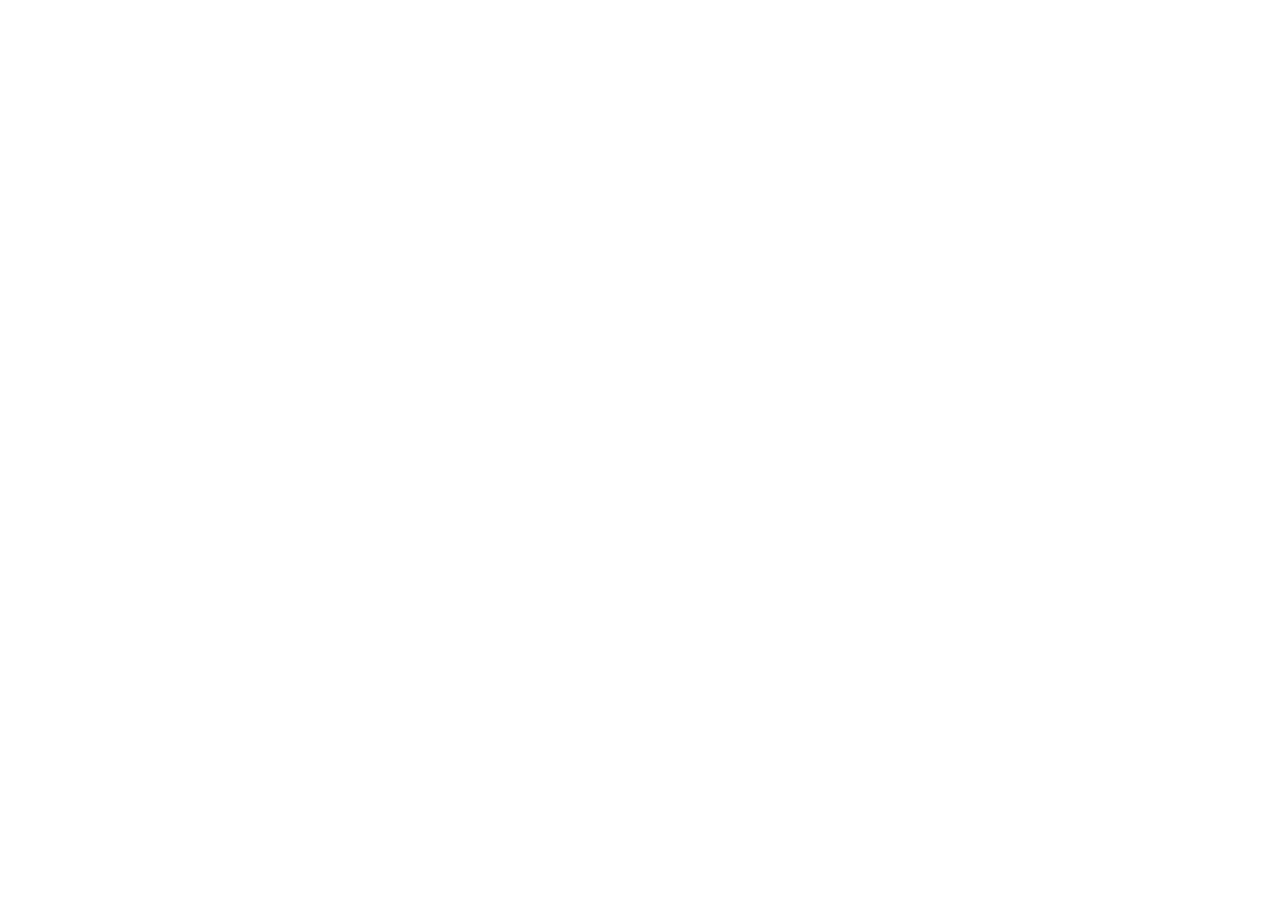
==== frontend/pages/admin.html @ dd92b8cc "initialized frontend" ====
<!DOCTYPE html>
<html lang="en">
<head>
    <meta charset="UTF-8">
    <meta name="viewport" content="width=device-width, initial-scale=1.0">
    <title>Admin Dashboard</title>
</head>
<body>
    
</body>
</html>
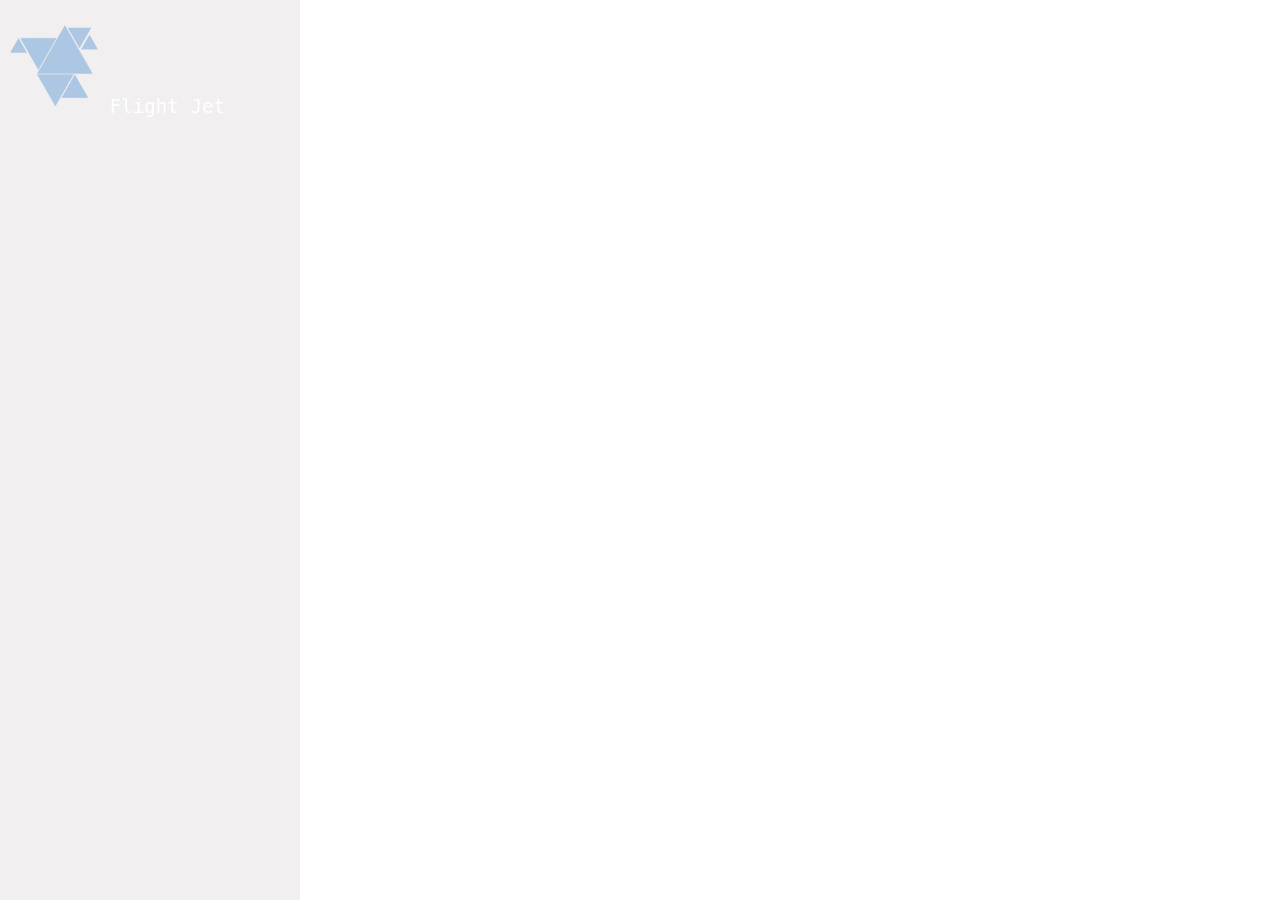
==== commit e4ecbb55: "added common CSS code and started with admin" ====
--- a/frontend/pages/admin.html
+++ b/frontend/pages/admin.html
@@ -4,8 +4,17 @@
     <meta charset="UTF-8">
     <meta name="viewport" content="width=device-width, initial-scale=1.0">
     <title>Admin Dashboard</title>
+    <link rel="stylesheet" href="../styles/common/utilities.css">
+    <link rel="stylesheet" href="../styles/admin.css">
 </head>
 <body>
-    
+    <section class="main flex-row">
+        <section class="side-bar mono-regular p1 shadow">
+            <div class="title-element f-small  p-top">
+                <img src="../assets/logo.svg" alt="">
+                Flight Jet
+            </div>
+        </section>
+    </section>
 </body>
 </html>
--- a/frontend/styles/common/utilities.css
+++ b/frontend/styles/common/utilities.css
@@ -0,0 +1,130 @@
+* {
+    padding: 0;
+    margin: 0;
+    box-sizing: border-box;
+}
+
+.mono-regular {
+    font-family: "Space Mono", monospace;
+    font-weight: 400;
+    font-style: normal;
+}
+    
+.mono-bold {
+    font-family: "Space Mono", monospace;
+    font-weight: 700;
+    font-style: normal;
+}
+
+.rounded {
+  border-radius: 10px;
+}
+
+.flex-row {
+  display: flex;
+  flex-direction: row;
+}
+
+.flex-col {
+  display: flex;
+  flex-direction: column;
+}
+
+.center {
+  align-items: center;
+}
+.j-center {
+  justify-content: center;
+}
+
+.t-center {
+  text-align: center;
+}
+
+.p1 {
+  padding: 10px;
+}
+
+.p2 {
+  padding: 20px;
+}
+
+.p3 {
+  padding: 30px;
+}
+
+.p4 {
+  padding: 40px;
+}
+
+.p-top {
+  padding-top: 15px;
+}
+
+.m1 {
+  margin: 10px;
+}
+
+.m2 {
+  margin: 20px;
+}
+
+.m3 {
+  margin: 30px;
+}
+
+.m4 {
+  margin: 40px;
+}
+
+.m-left {
+  margin-left: 20px;
+}
+
+.m-top1 {
+  margin-top: 20px;
+}
+
+.m-top2 {
+  margin-top: 60px;
+}
+
+.f-small {
+  font-size: 1.2rem;
+}
+
+.f-medium {
+  font-size: 1.6rem;
+}
+
+.f-big {
+  font-size: 2.4rem;
+}
+.w-100 {
+  width: 100%;
+}
+
+.shadow {
+  box-shadow: 1px -1px 10px;
+}
+
+.btn-primary {
+  background-color: #A1D8E6;
+  width: 145px;
+  height: 70px;
+  border-radius: 25px;
+  border: none;
+  font-size: 1.6rem;
+  font-weight: 600;
+  color: #374C52;
+  box-shadow: 1px 1px 5px rgb(128, 126, 126);
+  transition: .3s ease-in-out;
+  scale: .9;
+}
+
+.btn-primary:hover {
+  scale: 1;
+  background-color: #66c1d8;
+  color: #27363a;
+  cursor: pointer;
+}
--- a/frontend/styles/admin.css
+++ b/frontend/styles/admin.css
@@ -0,0 +1,90 @@
+.main {
+    height: 100vh;
+}
+
+.main .side-bar {
+    height: 100%;
+    width: 300px;
+    background-color: #F1EFEF;
+    color: white;
+}
+
+.main .upper-bar {
+    height: 150px;
+    width: 100%;
+    background-color: #B05D48;
+}
+.dashboard {
+    justify-content: space-between;
+    
+    padding-top: 15px;
+}
+
+.dashboard .logo {
+    margin-left: 115px;
+    color: #4F3B37;
+}
+
+.dashboard .search {
+    height: 60px;
+    width: 240px;
+    background-color: #fff;
+    box-shadow: 1px 1px 5px rgb(108, 108, 108);
+    border-radius: 15px;
+    margin-right: 120px;
+}
+
+input {
+    width: 100%;
+    font-size: 14pt;
+    outline:none;
+    border: 0px
+}
+
+.transactions-list {
+    gap: 20px;
+    color: white;
+}
+
+.card {
+    width: 90%;
+    height: 45px;
+    background-color: #2F6775;
+    display: flex;
+    justify-content: space-around;
+    flex-flow: row wrap;
+    align-items: stretch;
+}
+
+.card .transaction-name {
+    width: 45%;
+    border-right: 2px solid rgb(255, 252, 252);
+}
+
+.card .type {
+    flex-grow: 0.5;
+    border-right: 2px solid rgb(255, 252, 252);
+}
+
+.card .amount {
+    flex-grow: 0.5;
+}
+
+.card .icons {
+    padding-right: 10px;
+    gap: 20px;
+    color: white;
+}
+
+
+.btn {
+    position: fixed;
+    bottom: 40px;
+    left: 20%;
+}
+
+.balance {
+    width: 30%;
+    align-items: center;
+}
+
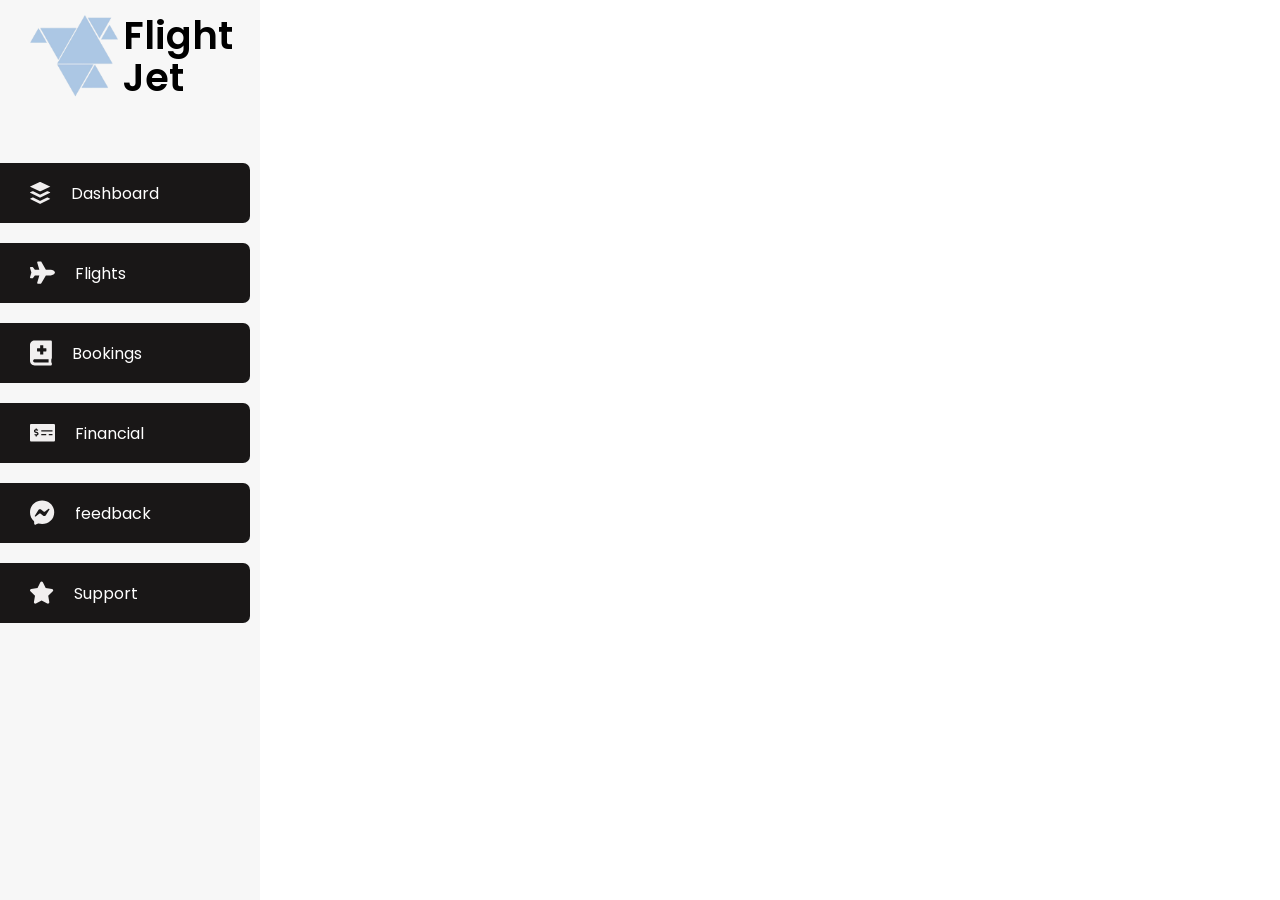
==== commit a26f69c6: "finished sidebar for admin page" ====
--- a/frontend/pages/admin.html
+++ b/frontend/pages/admin.html
@@ -6,14 +6,59 @@
     <title>Admin Dashboard</title>
     <link rel="stylesheet" href="../styles/common/utilities.css">
     <link rel="stylesheet" href="../styles/admin.css">
+
+    <link rel="preconnect" href="https://fonts.googleapis.com">
+    <link rel="preconnect" href="https://fonts.gstatic.com" crossorigin>
+    <link href="https://fonts.googleapis.com/css2?family=Poppins&display=swap" rel="stylesheet">
 </head>
 <body>
     <section class="main flex-row">
-        <section class="side-bar mono-regular p1 shadow">
-            <div class="title-element f-small  p-top">
-                <img src="../assets/logo.svg" alt="">
-                Flight Jet
+        <section class="side-bar poppins-regular shadow">
+            <div class="title-element f-big  p-top flex-row gap-5">
+                <img src="../assets/logo.svg" alt="" class="logo-img">
+                <div class="logo">
+                    Flight<br>Jet
+                </div>
             </div>
+            <div class="m-top2 flex-col gap2">
+                <div class="card gap2">
+                    <img src="../assets/dashboard.svg" alt="">
+                    <div class="poppins-regular t-center flex-col j-center">
+                        Dashboard
+                    </div>
+                </div>
+                <div class="card gap2">
+                    <img src="../assets/flight.svg" alt="">
+                    <div class="poppins-regular t-center flex-col j-center">
+                        Flights
+                    </div>
+                </div>
+                <div class="card gap2">
+                    <img src="../assets/bookings.svg" alt="">
+                    <div class="poppins-regular t-center flex-col j-center">
+                        Bookings
+                    </div>
+                </div>
+                <div class="card gap2">
+                    <img src="../assets/financial.svg" alt="">
+                    <div class="poppins-regular t-center flex-col j-center">
+                        Financial
+                    </div>
+                </div>
+                <div class="card gap2">
+                    <img src="../assets/feedback.svg" alt="">
+                    <div class="poppins-regular t-center flex-col j-center">
+                        feedback
+                    </div>
+                </div>
+                <div class="card gap2">
+                    <img src="../assets/support.svg" alt="">
+                    <div class="poppins-regular t-center flex-col j-center">
+                        Support
+                    </div>
+                </div>
+            </div>
+            
         </section>
     </section>
 </body>
--- a/frontend/styles/common/utilities.css
+++ b/frontend/styles/common/utilities.css
@@ -4,14 +4,14 @@
     box-sizing: border-box;
 }
 
-.mono-regular {
-    font-family: "Space Mono", monospace;
+.poppins-regular {
+    font-family: "Poppins", sans-serif;
     font-weight: 400;
     font-style: normal;
 }
     
-.mono-bold {
-    font-family: "Space Mono", monospace;
+.poppins-bold {
+    font-family: "Poppins", sans-serif;
     font-weight: 700;
     font-style: normal;
 }
@@ -127,4 +127,26 @@
   background-color: #66c1d8;
   color: #27363a;
   cursor: pointer;
+}
+
+.gap-5 {
+  gap: 5px;
+}
+.gap1 {
+  gap: 10px;
+}
+
+.gap2 {
+  gap: 20px;
+}
+
+
+.logo-img {
+  margin-left: 30px;
+
+}
+.logo {
+  color: black;
+  font-weight: 600;
+  line-height: 1.1;
 }
--- a/frontend/styles/admin.css
+++ b/frontend/styles/admin.css
@@ -4,8 +4,8 @@
 
 .main .side-bar {
     height: 100%;
-    width: 300px;
-    background-color: #F1EFEF;
+    width: 260px;
+    background-color: #f7f7f7;
     color: white;
 }
 
@@ -20,40 +20,17 @@
     padding-top: 15px;
 }
 
-.dashboard .logo {
-    margin-left: 115px;
-    color: #4F3B37;
-}
 
-.dashboard .search {
-    height: 60px;
-    width: 240px;
-    background-color: #fff;
-    box-shadow: 1px 1px 5px rgb(108, 108, 108);
-    border-radius: 15px;
-    margin-right: 120px;
-}
 
-input {
-    width: 100%;
-    font-size: 14pt;
-    outline:none;
-    border: 0px
-}
-
-.transactions-list {
-    gap: 20px;
-    color: white;
-}
 
 .card {
-    width: 90%;
-    height: 45px;
-    background-color: #2F6775;
+    width: 250px;
+    height: 60px;
+    background-color: #191717;
     display: flex;
-    justify-content: space-around;
+    padding-left: 30px;
     flex-flow: row wrap;
-    align-items: stretch;
+    border-radius: 0 7px 7px 0px;
 }
 
 .card .transaction-name {
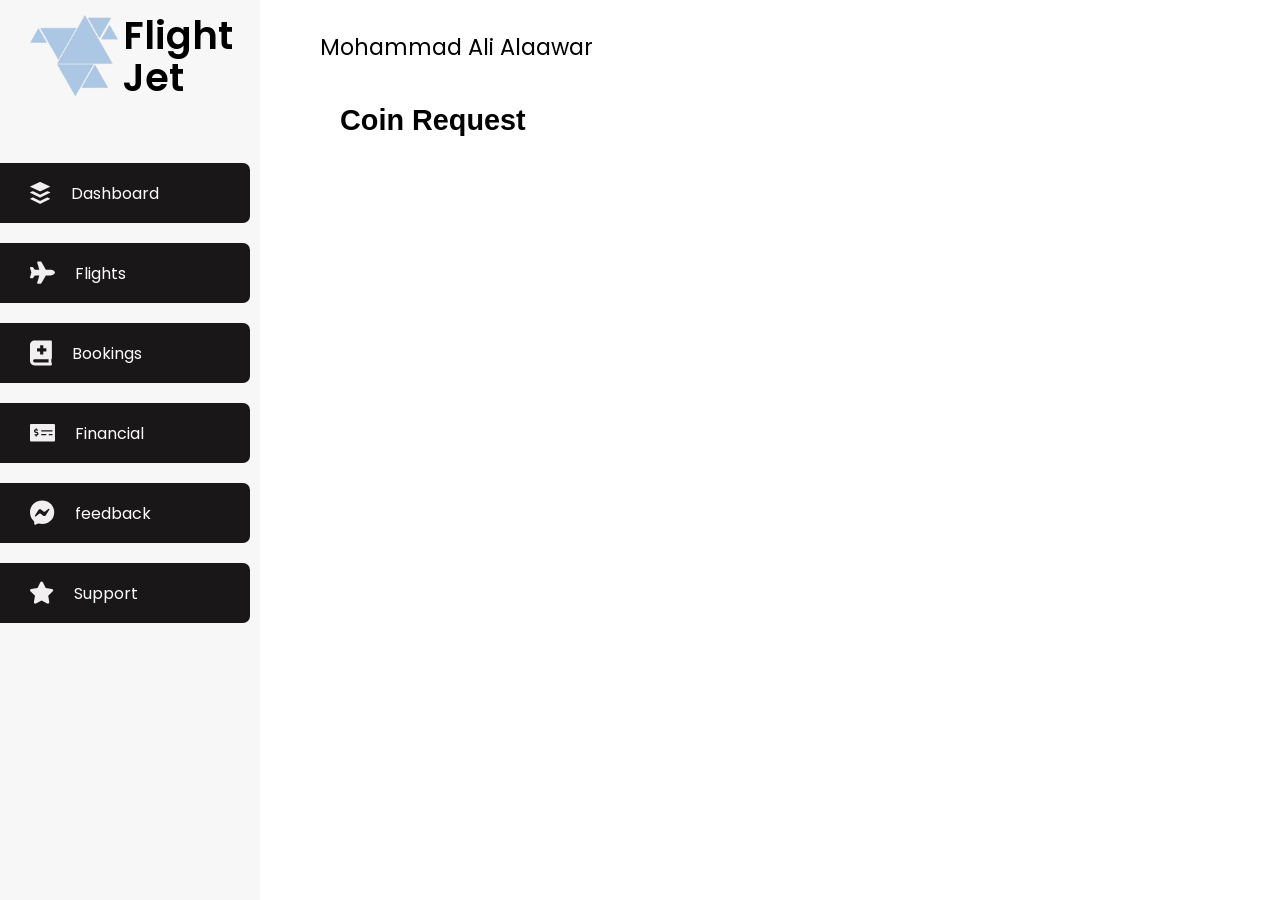
==== commit 6656f3d6: "finished sidebar and started with main" ====
--- a/frontend/pages/admin.html
+++ b/frontend/pages/admin.html
@@ -58,7 +58,16 @@
                     </div>
                 </div>
             </div>
-            
+        </section>
+        <section class="content">
+            <nav>
+                <div class="name poppins-regular">
+                    Mohammad Ali Alaawar
+                </div>
+            </nav>
+            <div class="title">
+                Coin Request
+            </div>
         </section>
     </section>
 </body>
--- a/frontend/styles/common/utilities.css
+++ b/frontend/styles/common/utilities.css
@@ -3,6 +3,7 @@
     margin: 0;
     box-sizing: border-box;
 }
+
 
 .poppins-regular {
     font-family: "Poppins", sans-serif;
@@ -149,4 +150,19 @@
   color: black;
   font-weight: 600;
   line-height: 1.1;
+}
+
+
+.name {
+  margin-left: 60px;
+  margin-top: 30px;
+  margin-bottom: 40px;
+  font-size: 1.4rem;
+  font-weight: 400;
+}
+
+.title {
+  margin-left: 80px;
+  font-size: 1.8rem;
+  font-weight: 800;
 }
--- a/frontend/styles/admin.css
+++ b/frontend/styles/admin.css
@@ -1,3 +1,7 @@
+body {
+    font-family: "Poppins", sans-serif;
+}
+
 .main {
     height: 100vh;
 }
@@ -8,18 +12,6 @@
     background-color: #f7f7f7;
     color: white;
 }
-
-.main .upper-bar {
-    height: 150px;
-    width: 100%;
-    background-color: #B05D48;
-}
-.dashboard {
-    justify-content: space-between;
-    
-    padding-top: 15px;
-}
-
 
 
 
@@ -33,35 +25,4 @@
     border-radius: 0 7px 7px 0px;
 }
 
-.card .transaction-name {
-    width: 45%;
-    border-right: 2px solid rgb(255, 252, 252);
-}
 
-.card .type {
-    flex-grow: 0.5;
-    border-right: 2px solid rgb(255, 252, 252);
-}
-
-.card .amount {
-    flex-grow: 0.5;
-}
-
-.card .icons {
-    padding-right: 10px;
-    gap: 20px;
-    color: white;
-}
-
-
-.btn {
-    position: fixed;
-    bottom: 40px;
-    left: 20%;
-}
-
-.balance {
-    width: 30%;
-    align-items: center;
-}
-
